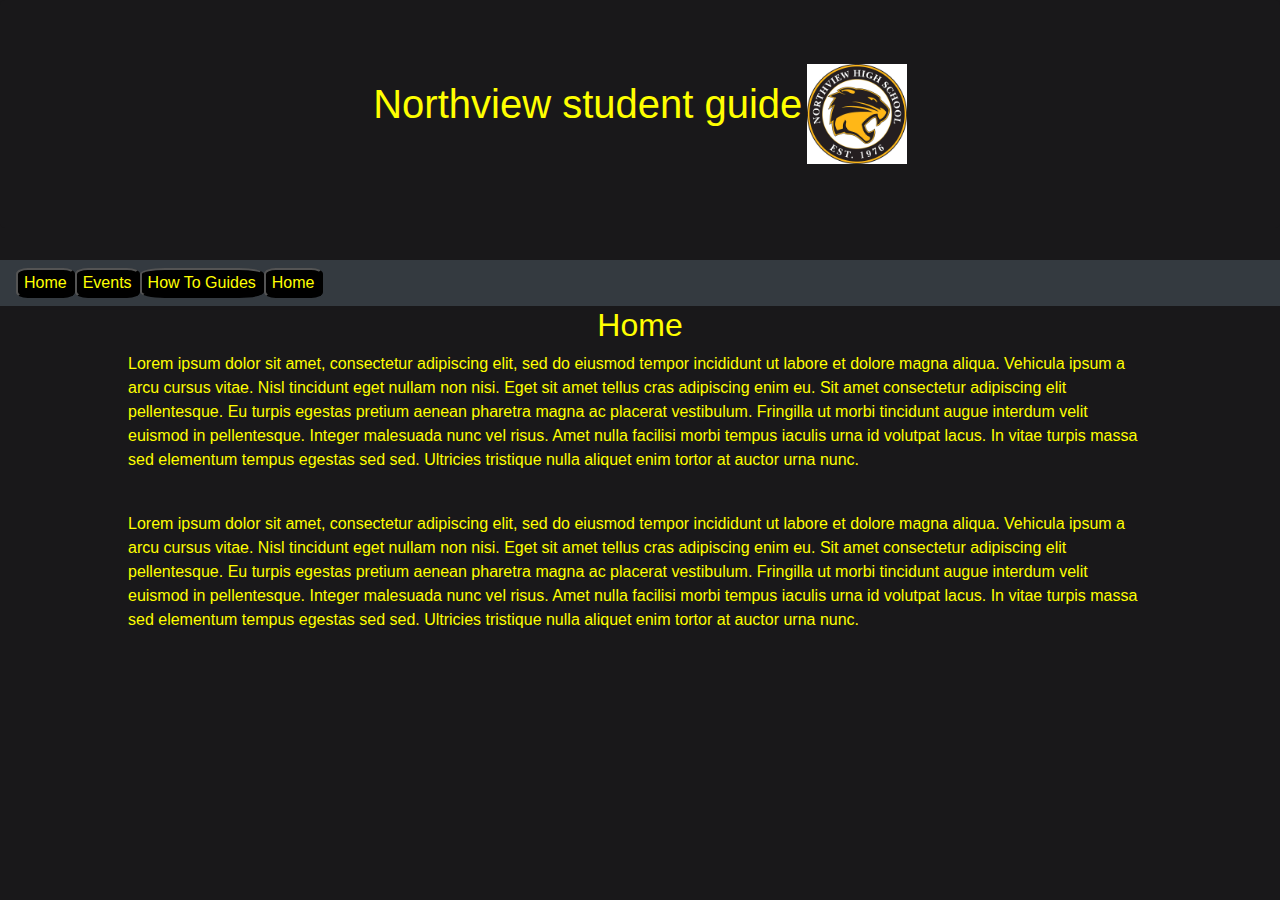
==== index.html @ 54bb6475 "major update" ====
<!DOCTYPE html>
<html>
    <head>
        <title>Community Website Service Project</title>
        <meta name="viewport" content="width=device-width, initial-scale=1.0">
        <link rel="stylesheet" href="https://maxcdn.bootstrapcdn.com/bootstrap/4.5.2/css/bootstrap.min.css">
        <link rel="stylesheet" href="style.css">
    </head>
    <body>
        <div class="jumbotron">
            <header>
                <h1>Northview student guide</h1>
                <img id="logo" src="logo.jpg" alt="Northview logo">
            </header>
        </div>
       
        <nav id="navBar" class="navbar navbar-expand-sm bg-dark navbar-dark">
            <button><a href="index.html">Home</a></button>
            <button><a href="events.html">Events</a></button>
            <button><a href="guides.html">How To Guides</a></button>
            <button><a href="index.html">Home</a></button>
        </nav>
        <main>
                <h2>Home</h2>
            <article>
                <p>Lorem ipsum dolor sit amet, consectetur adipiscing elit, sed do eiusmod tempor incididunt ut labore et dolore magna aliqua. Vehicula ipsum a arcu cursus vitae. Nisl tincidunt eget nullam non nisi. Eget sit amet tellus cras adipiscing enim eu. Sit amet consectetur adipiscing elit pellentesque. Eu turpis egestas pretium aenean pharetra magna ac placerat vestibulum. Fringilla ut morbi tincidunt augue interdum velit euismod in pellentesque. Integer malesuada nunc vel risus. Amet nulla facilisi morbi tempus iaculis urna id volutpat lacus. In vitae turpis massa sed elementum tempus egestas sed sed. Ultricies tristique nulla aliquet enim tortor at auctor urna nunc.</p>
                <br>
                <p>Lorem ipsum dolor sit amet, consectetur adipiscing elit, sed do eiusmod tempor incididunt ut labore et dolore magna aliqua. Vehicula ipsum a arcu cursus vitae. Nisl tincidunt eget nullam non nisi. Eget sit amet tellus cras adipiscing enim eu. Sit amet consectetur adipiscing elit pellentesque. Eu turpis egestas pretium aenean pharetra magna ac placerat vestibulum. Fringilla ut morbi tincidunt augue interdum velit euismod in pellentesque. Integer malesuada nunc vel risus. Amet nulla facilisi morbi tempus iaculis urna id volutpat lacus. In vitae turpis massa sed elementum tempus egestas sed sed. Ultricies tristique nulla aliquet enim tortor at auctor urna nunc.</p>
            </article>
        </main>
        <footer>

        </footer>
    </body>    
</html>
---- style.css ----
body {
    background:#19181a ;
    color:yellow;
}

article{
    width: 80%;
    margin:auto;
}

.jumbotron{
   background: #19181a;
   text-align: center;
   
}
button{
    background: black;
    border-radius: 20%;
}
a{
    color:yellow;
}
#logo{
    max-width:100px;
}
header h1{
    display: inline;
}
h2{
    text-align: center;
}
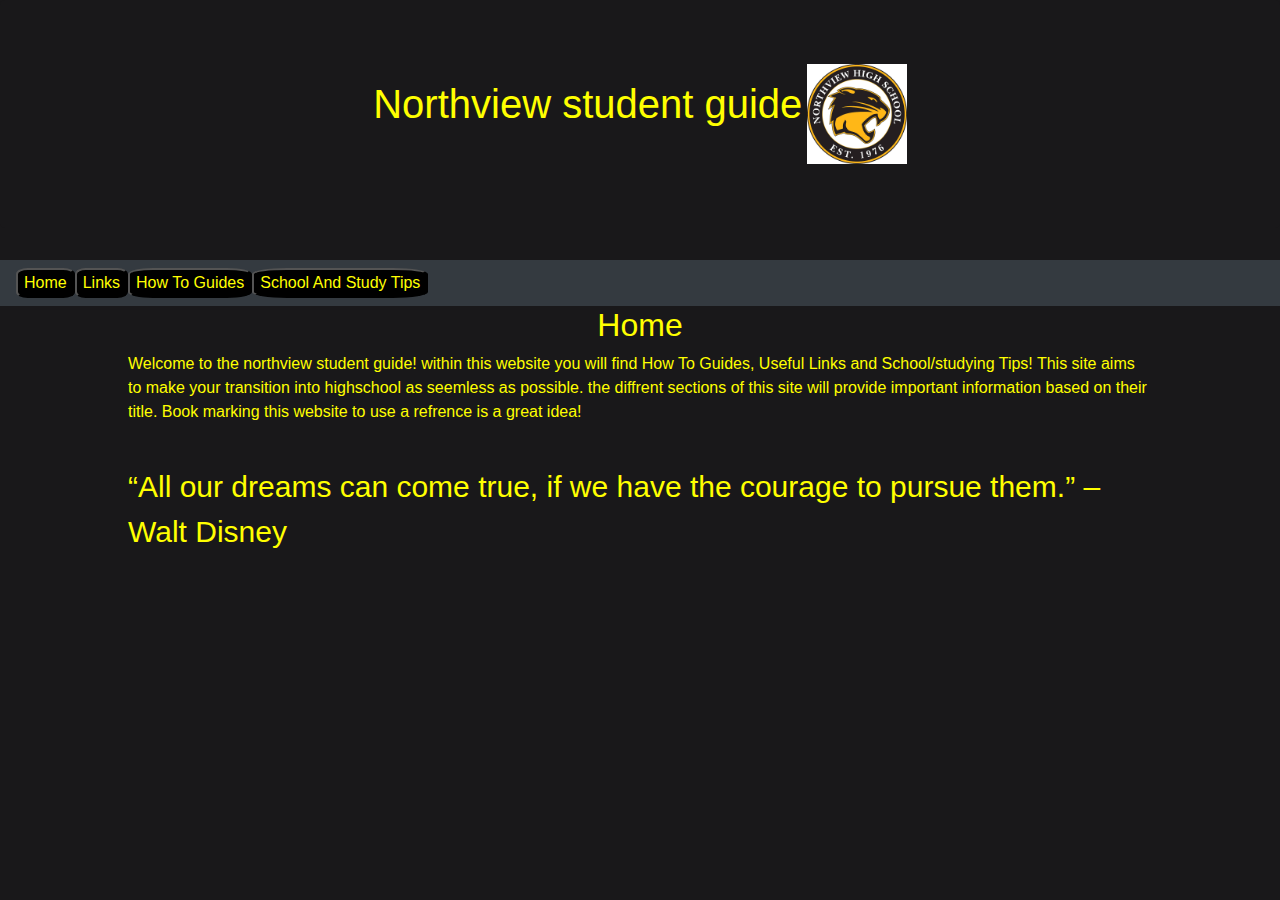
==== commit a53c4a79: "Start building out guides" ====
--- a/index.html
+++ b/index.html
@@ -16,16 +16,16 @@
        
         <nav id="navBar" class="navbar navbar-expand-sm bg-dark navbar-dark">
             <button><a href="index.html">Home</a></button>
-            <button><a href="events.html">Events</a></button>
+            <button><a href="links.html">Links</a></button>
             <button><a href="guides.html">How To Guides</a></button>
-            <button><a href="index.html">Home</a></button>
+            <button><a href="study.html">School And Study Tips</a></button>
         </nav>
         <main>
                 <h2>Home</h2>
             <article>
-                <p>Lorem ipsum dolor sit amet, consectetur adipiscing elit, sed do eiusmod tempor incididunt ut labore et dolore magna aliqua. Vehicula ipsum a arcu cursus vitae. Nisl tincidunt eget nullam non nisi. Eget sit amet tellus cras adipiscing enim eu. Sit amet consectetur adipiscing elit pellentesque. Eu turpis egestas pretium aenean pharetra magna ac placerat vestibulum. Fringilla ut morbi tincidunt augue interdum velit euismod in pellentesque. Integer malesuada nunc vel risus. Amet nulla facilisi morbi tempus iaculis urna id volutpat lacus. In vitae turpis massa sed elementum tempus egestas sed sed. Ultricies tristique nulla aliquet enim tortor at auctor urna nunc.</p>
+                <p>Welcome to the northview student guide! within this website you will find <a href="guides.html">How To Guides, </a>  <a href="Links.html">Useful Links </a> and <a href="study.html">School/studying Tips!</a> This site aims to make your transition into highschool as seemless as possible. the diffrent sections of this site will provide important information based on their title. Book marking this website to use a refrence is a great idea!</p>
                 <br>
-                <p>Lorem ipsum dolor sit amet, consectetur adipiscing elit, sed do eiusmod tempor incididunt ut labore et dolore magna aliqua. Vehicula ipsum a arcu cursus vitae. Nisl tincidunt eget nullam non nisi. Eget sit amet tellus cras adipiscing enim eu. Sit amet consectetur adipiscing elit pellentesque. Eu turpis egestas pretium aenean pharetra magna ac placerat vestibulum. Fringilla ut morbi tincidunt augue interdum velit euismod in pellentesque. Integer malesuada nunc vel risus. Amet nulla facilisi morbi tempus iaculis urna id volutpat lacus. In vitae turpis massa sed elementum tempus egestas sed sed. Ultricies tristique nulla aliquet enim tortor at auctor urna nunc.</p>
+                <p id="quote">“All our dreams can come true, if we have the courage to pursue them.” – Walt Disney</p>
             </article>
         </main>
         <footer>
--- a/style.css
+++ b/style.css
@@ -28,4 +28,14 @@
 }
 h2{
     text-align: center;
+}
+
+#quote{
+     font-size: 30px;
+}
+.guides{
+    color:white;
+    border-radius: 0%;
+    border: 2px solid white;
+    width:100%;
 }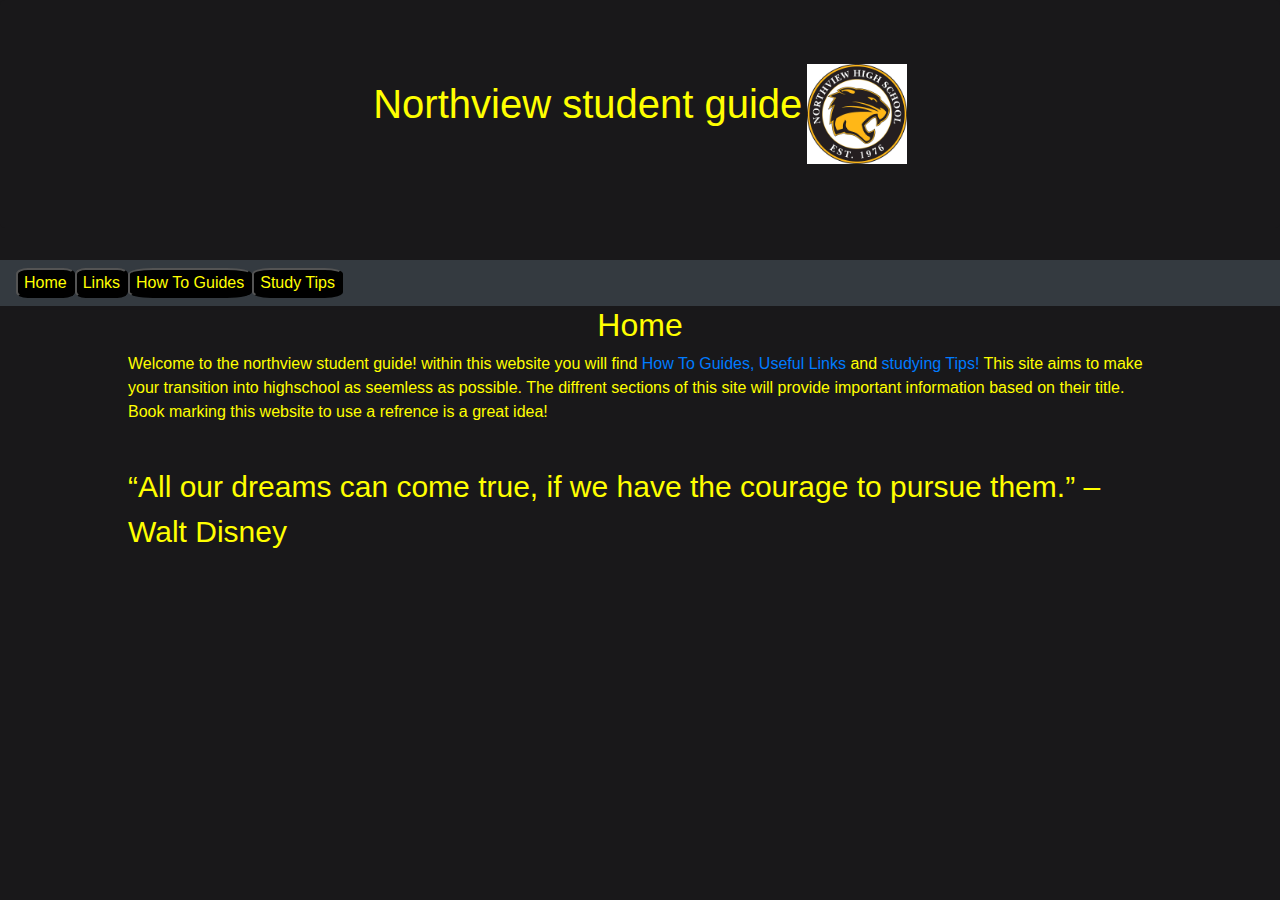
==== commit 64f49815: "update" ====
--- a/index.html
+++ b/index.html
@@ -13,17 +13,17 @@
                 <img id="logo" src="logo.jpg" alt="Northview logo">
             </header>
         </div>
-       
+
         <nav id="navBar" class="navbar navbar-expand-sm bg-dark navbar-dark">
             <button><a href="index.html">Home</a></button>
             <button><a href="links.html">Links</a></button>
             <button><a href="guides.html">How To Guides</a></button>
-            <button><a href="study.html">School And Study Tips</a></button>
+            <button><a href="study.html">Study Tips</a></button>
         </nav>
         <main>
                 <h2>Home</h2>
             <article>
-                <p>Welcome to the northview student guide! within this website you will find <a href="guides.html">How To Guides, </a>  <a href="Links.html">Useful Links </a> and <a href="study.html">School/studying Tips!</a> This site aims to make your transition into highschool as seemless as possible. the diffrent sections of this site will provide important information based on their title. Book marking this website to use a refrence is a great idea!</p>
+                <p>Welcome to the northview student guide! within this website you will find <a href="guides.html">How To Guides, </a>  <a href="Links.html">Useful Links </a> and <a href="study.html">studying Tips!</a> This site aims to make your transition into highschool as seemless as possible. The diffrent sections of this site will provide important information based on their title. Book marking this website to use a refrence is a great idea!</p>
                 <br>
                 <p id="quote">“All our dreams can come true, if we have the courage to pursue them.” – Walt Disney</p>
             </article>
@@ -31,5 +31,5 @@
         <footer>
 
         </footer>
-    </body>    
-</html>+    </body>
+</html>
--- a/style.css
+++ b/style.css
@@ -11,13 +11,13 @@
 .jumbotron{
    background: #19181a;
    text-align: center;
-   
+
 }
 button{
     background: black;
     border-radius: 20%;
 }
-a{
+button a{
     color:yellow;
 }
 #logo{
@@ -38,4 +38,8 @@
     border-radius: 0%;
     border: 2px solid white;
     width:100%;
-}+}
+
+.guide_content{
+  display: none;
+}
